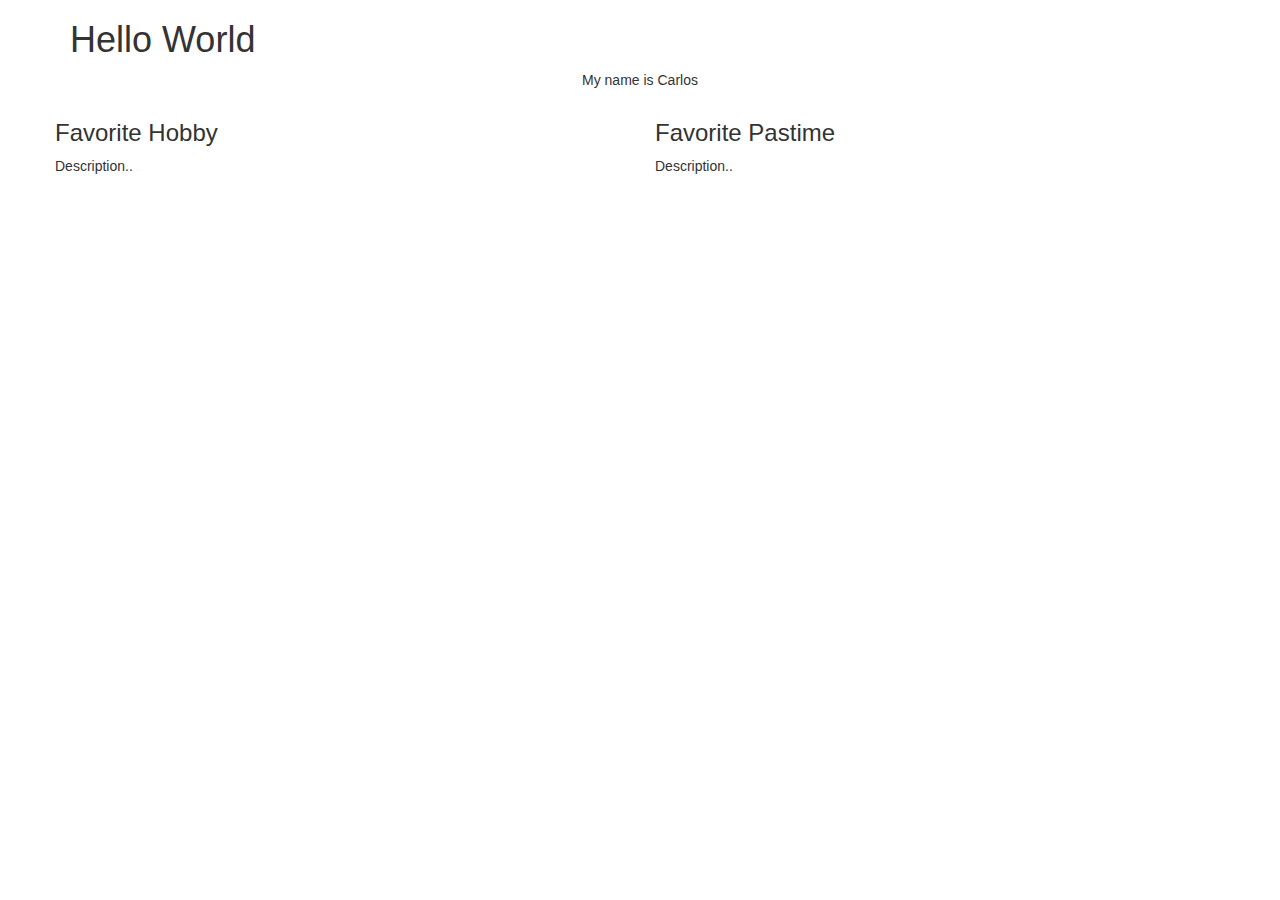
==== index.html @ b9860b63 "adding my first wep project!" ====
<!DOCTYPE html>
<html lang="eng">
	<head>
	<meta charset="utf-8">
	<meta http-equiv="X-UA-Compatible" content="IE=edge">
	<meta name="viewport" content="width=device-width, initial-scale=1">
		<title>Carlos's Site</title>
		<link rel="stylesheet" type="text/css" href="bootstrap.css">
		<link rel="stylesheet" type="text/css" href="styles.css">
	</head>
	<body>
	<div class="container">
		<div class="row">
			<div class ="col-sm-12">
				<h1 id="awesomeText">Hello World</h1>
				<p class="soft center">My name is Carlos</p>
			</div>
			<div class="row">
				<div class="col-sm-6">
				<h3>Favorite Hobby</h3>
				<p>Description..</p>
				</div>
				<div class="col-sm-6">
				<h3>Favorite Pastime</h3>
				<p>Description..</p>
				</div>
			</div>
		</div>
	</div>
	</body>
</html>
---- styles.css ----
p{
	font-family:sans-serif;
	color.#0000ff;
}
#awesomeText{font-family;'Times New Roman', Georgia, Serif;}
.soft {color.#a8a8a8;}
.center{text-align: center;}
.container {margin: 0 auto;}
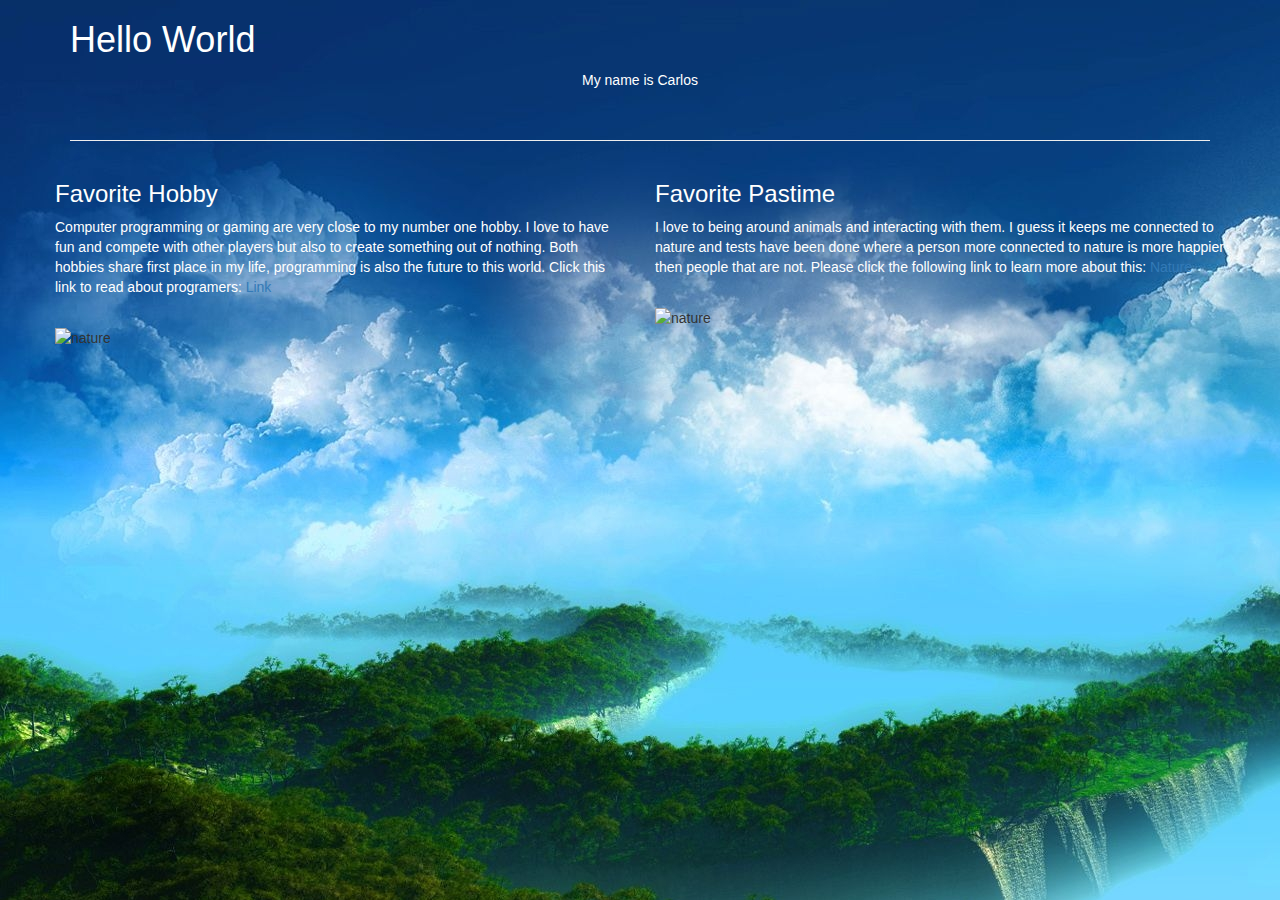
==== commit 52c7967b: "Added images to my website, also added texts/hr line" ====
--- a/index.html
+++ b/index.html
@@ -4,25 +4,37 @@
 	<meta charset="utf-8">
 	<meta http-equiv="X-UA-Compatible" content="IE=edge">
 	<meta name="viewport" content="width=device-width, initial-scale=1">
-		<title>Carlos's Site</title>
+		<title color="FFFFFF">Carlos's Site</title>
 		<link rel="stylesheet" type="text/css" href="bootstrap.css">
 		<link rel="stylesheet" type="text/css" href="styles.css">
 	</head>
-	<body>
+	<body background="nature.jpg">
 	<div class="container">
 		<div class="row">
 			<div class ="col-sm-12">
-				<h1 id="awesomeText">Hello World</h1>
-				<p class="soft center">My name is Carlos</p>
+				<h1 id="awesomeText" ><font color="#FFFFFF" >Hello World</h1></font>
+				<p class="soft center"><font color="FFFFFF">My name is Carlos</p></font>
+				<br>
+				<hr>
 			</div>
 			<div class="row">
 				<div class="col-sm-6">
-				<h3>Favorite Hobby</h3>
-				<p>Description..</p>
+				<h3 ><font color="#FFFFFF">Favorite Hobby</h3></font>
+				<p><font color="#FFFFFF">Computer programming or gaming are very close to my number one hobby. 
+				I love to have fun and compete with other players but also to create something out of nothing.
+				Both hobbies share first place in my life, programming is also the future to this world. Click this link to read about programers: <a href="http://www.infoworld.com/article/2683844/application-development/application-development-164040-12-predictions-for-the-future-of-programming.html" target="_blank" >Link</a></p></font>
+				<br><img src="http://gevoraelefsina.wikispaces.com/file/view/best-desk-top-computers.jpg/282309380/best-desk-top-computers.jpg"
+				 alt="nature" style="width:304px;height:228px;">
 				</div>
 				<div class="col-sm-6">
-				<h3>Favorite Pastime</h3>
-				<p>Description..</p>
+				<h3 ><font color="#FFFFFF" >Favorite Pastime</h3></font>
+				<p><font color="#FFFFFF">I love to being around animals and interacting with them. I guess it 
+				keeps me connected to nature and tests have been done where a 
+				person more connected to nature is more happier then people that are not. Please click the following 
+				link to learn more about this: <a href="https://www.psychologytoday.com/blog/the-moment-youth/201403/does-nature-make-us-happy" 
+				target="_blank">Nature</a></p></font>
+				<br><img src="http://static1.businessinsider.com/image/51b5fc9869bedd1b2d000002-1200/lion-and-monkey.jpg"
+				 alt="nature" style="width:304px;height:228px;">
 				</div>
 			</div>
 		</div>
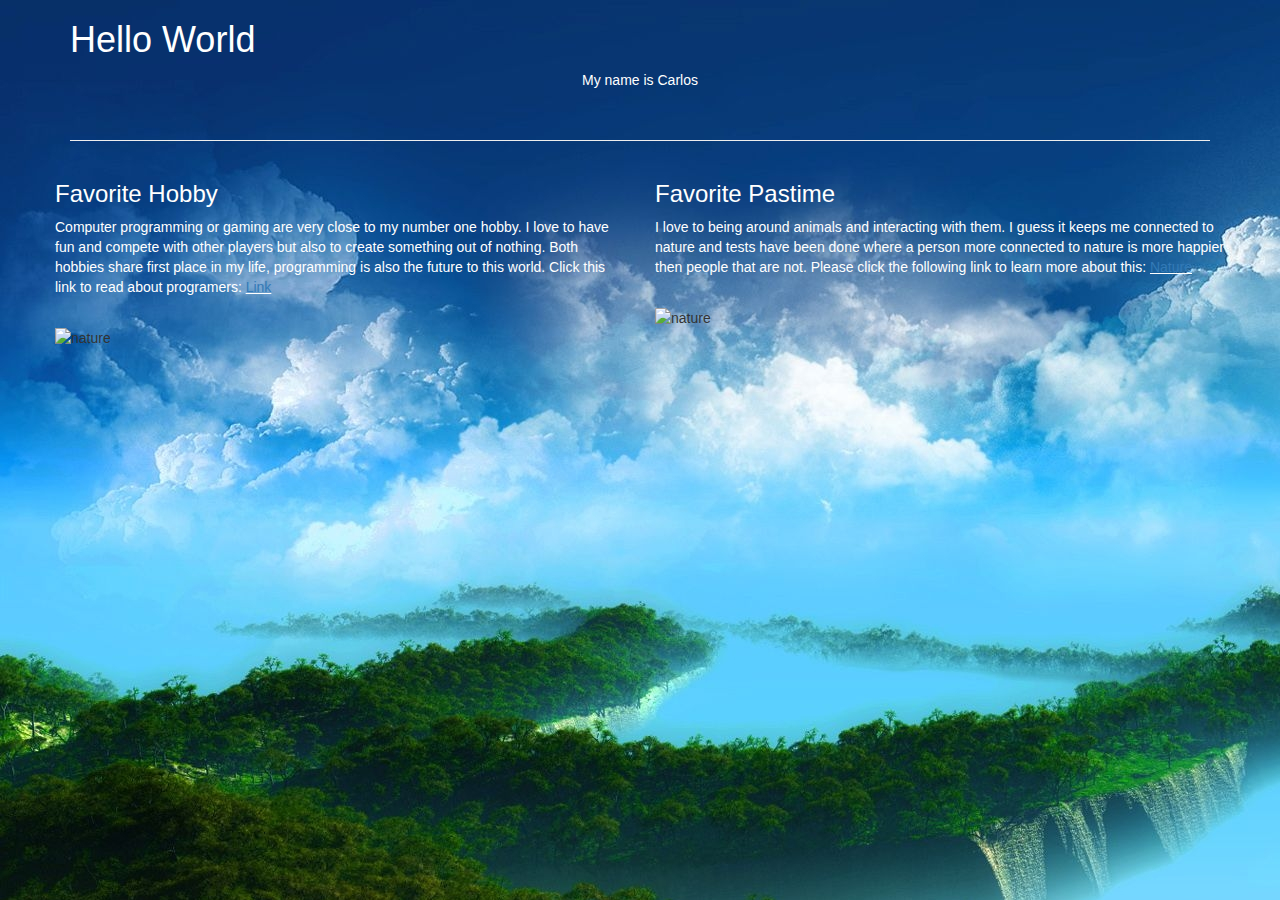
==== commit 6df5377c: "re-pushing once again. it was a modified file" ====
--- a/index.html
+++ b/index.html
@@ -22,19 +22,20 @@
 				<h3 ><font color="#FFFFFF">Favorite Hobby</h3></font>
 				<p><font color="#FFFFFF">Computer programming or gaming are very close to my number one hobby. 
 				I love to have fun and compete with other players but also to create something out of nothing.
-				Both hobbies share first place in my life, programming is also the future to this world. Click this link to read about programers: <a href="http://www.infoworld.com/article/2683844/application-development/application-development-164040-12-predictions-for-the-future-of-programming.html" target="_blank" >Link</a></p></font>
+				Both hobbies share first place in my life, programming is also the future to this world. Click this link to read about programers: 
+				<u><a href="http://www.infoworld.com/article/2683844/application-development/application-development-164040-12-predictions-for-the-future-of-programming.html" target="_blank" >Link</a></u></p></font>
 				<br><img src="http://gevoraelefsina.wikispaces.com/file/view/best-desk-top-computers.jpg/282309380/best-desk-top-computers.jpg"
-				 alt="nature" style="width:304px;height:228px;">
+				 alt="nature" border="5" style="width:304px;height:228px;border-color:red;">
 				</div>
 				<div class="col-sm-6">
 				<h3 ><font color="#FFFFFF" >Favorite Pastime</h3></font>
 				<p><font color="#FFFFFF">I love to being around animals and interacting with them. I guess it 
 				keeps me connected to nature and tests have been done where a 
 				person more connected to nature is more happier then people that are not. Please click the following 
-				link to learn more about this: <a href="https://www.psychologytoday.com/blog/the-moment-youth/201403/does-nature-make-us-happy" 
-				target="_blank">Nature</a></p></font>
+				link to learn more about this: <u><a href="https://www.psychologytoday.com/blog/the-moment-youth/201403/does-nature-make-us-happy" 
+				target="_blank">Nature</a></u></p></font>
 				<br><img src="http://static1.businessinsider.com/image/51b5fc9869bedd1b2d000002-1200/lion-and-monkey.jpg"
-				 alt="nature" style="width:304px;height:228px;">
+				 alt="nature" border="5" style="width:304px;height:228px;border-color:red;">
 				</div>
 			</div>
 		</div>
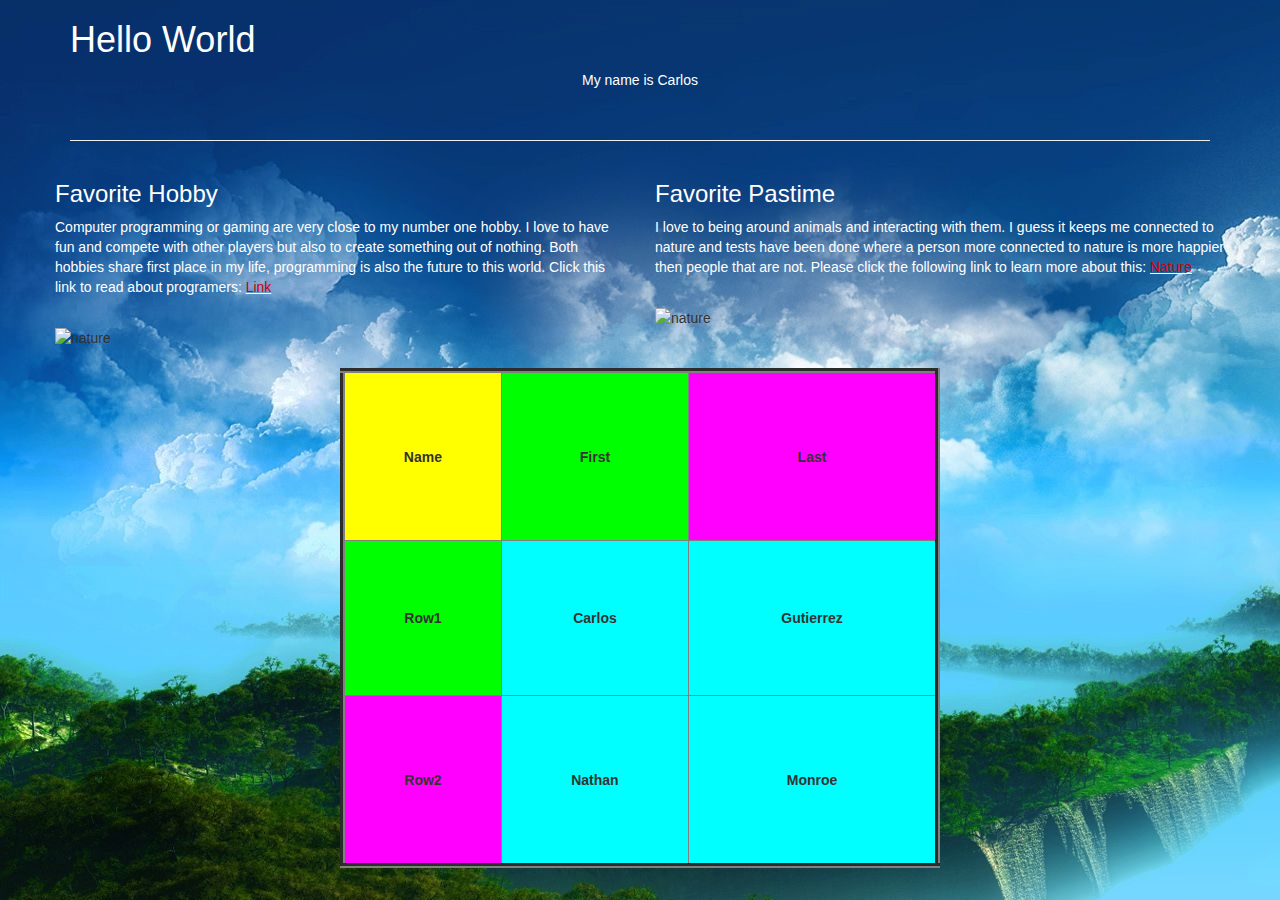
==== commit 1bc7944c: "added table" ====
--- a/index.html
+++ b/index.html
@@ -35,7 +35,28 @@
 				link to learn more about this: <u><a href="https://www.psychologytoday.com/blog/the-moment-youth/201403/does-nature-make-us-happy" 
 				target="_blank">Nature</a></u></p></font>
 				<br><img src="http://static1.businessinsider.com/image/51b5fc9869bedd1b2d000002-1200/lion-and-monkey.jpg"
-				 alt="nature" border="5" style="width:304px;height:228px;border-color:red;">
+				 alt="nature" border="5" style="width:304px;height:228px;border:5;">
+				</div>
+			</div>
+			<div class="row">
+				<div class="col-sm-12"><br>
+				<b><TABLE style="width:600px;height:500px;" align="center" BORDER="5">
+   <TR>
+      <TD BGCOLOR="#ffff00" COLSPAN="2" align="center">Name</TD>
+      <TD BGCOLOR="#00ff00" COLSPAN="2" align="center">First</TD>
+	  <td BGCOLOR="#ff00ff" COLSPAN="2" align="center">Last</td>
+   </TR>
+   <TR>
+      <TD BGCOLOR="#00ff00" COLSPAN="2" align="center">Row1</TD>
+      <TD BGCOLOR="00ffff" COLSPAN="2" align="center">Carlos</TD>
+	  <td BGCOLOR="00ffff" COLSPAN="2" align="center">Gutierrez</td>
+   </TR>
+   <TR>
+      <TD BGCOLOR="#ff00ff" COLSPAN="2" align="center">Row2</TD>
+      <TD BGCOLOR="00ffff" COLSPAN="2" align="center">Nathan</TD>
+	  <td BGCOLOR="00ffff" COLSPAN="2" align="center">Monroe</td>
+   </TR>
+</TABLE></b>
 				</div>
 			</div>
 		</div>
--- a/styles.css
+++ b/styles.css
@@ -5,4 +5,8 @@
 #awesomeText{font-family;'Times New Roman', Georgia, Serif;}
 .soft {color.#a8a8a8;}
 .center{text-align: center;}
-.container {margin: 0 auto;}+.container {margin: 0 auto;}
+a {
+color:#cc0000;
+text-decoration:none;
+}
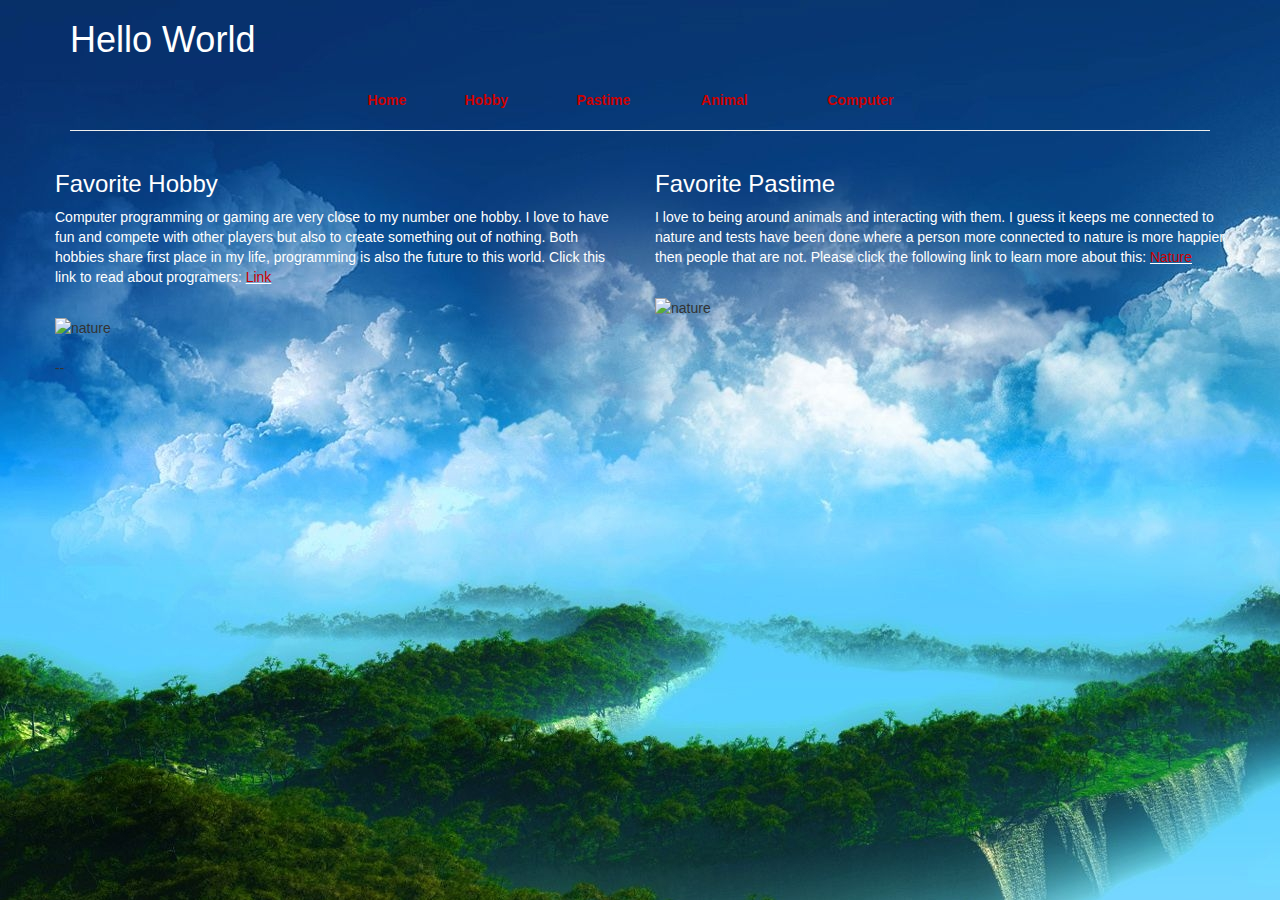
==== commit 885ee960: "added contact page" ====
--- a/index.html
+++ b/index.html
@@ -12,9 +12,19 @@
 	<div class="container">
 		<div class="row">
 			<div class ="col-sm-12">
-				<h1 id="awesomeText" ><font color="#FFFFFF" >Hello World</h1></font>
-				<p class="soft center"><font color="FFFFFF">My name is Carlos</p></font>
+				<h1 id="awesomeText" ><font align="center" color="#FFFFFF" >Hello World</h1></font>
+				
 				<br>
+				<b><TABLE style="width:600px;" align="center" >
+   <TR>
+      <TD   align="center"><a href="CarlosGyael.github.io">Home</a></TD>
+      <TD   align="center"><a href="http://www.infoworld.com/article/2683844/application-development/application-development-164040-12-predictions-for-the-future-of-programming.html" target="_blank" >Hobby</a></TD>
+	  <td  align="center"><a href="https://www.psychologytoday.com/blog/the-moment-youth/201403/does-nature-make-us-happy" 
+				target="_blank">Pastime</a></td>
+	  <TD   align="center"><a href="http://static1.businessinsider.com/image/51b5fc9869bedd1b2d000002-1200/lion-and-monkey.jpg" target="_blank" >Animal</a></TD>
+	  <td  align="center"><a href="http://gevoraelefsina.wikispaces.com/file/view/best-desk-top-computers.jpg/282309380/best-desk-top-computers.jpg" target="_blank" >Computer</a></td>
+   </TR>
+</TABLE></b>
 				<hr>
 			</div>
 			<div class="row">
@@ -40,23 +50,7 @@
 			</div>
 			<div class="row">
 				<div class="col-sm-12"><br>
-				<b><TABLE style="width:600px;height:500px;" align="center" BORDER="5">
-   <TR>
-      <TD BGCOLOR="#ffff00" COLSPAN="2" align="center">Name</TD>
-      <TD BGCOLOR="#00ff00" COLSPAN="2" align="center">First</TD>
-	  <td BGCOLOR="#ff00ff" COLSPAN="2" align="center">Last</td>
-   </TR>
-   <TR>
-      <TD BGCOLOR="#00ff00" COLSPAN="2" align="center">Row1</TD>
-      <TD BGCOLOR="00ffff" COLSPAN="2" align="center">Carlos</TD>
-	  <td BGCOLOR="00ffff" COLSPAN="2" align="center">Gutierrez</td>
-   </TR>
-   <TR>
-      <TD BGCOLOR="#ff00ff" COLSPAN="2" align="center">Row2</TD>
-      <TD BGCOLOR="00ffff" COLSPAN="2" align="center">Nathan</TD>
-	  <td BGCOLOR="00ffff" COLSPAN="2" align="center">Monroe</td>
-   </TR>
-</TABLE></b>
+				--
 				</div>
 			</div>
 		</div>
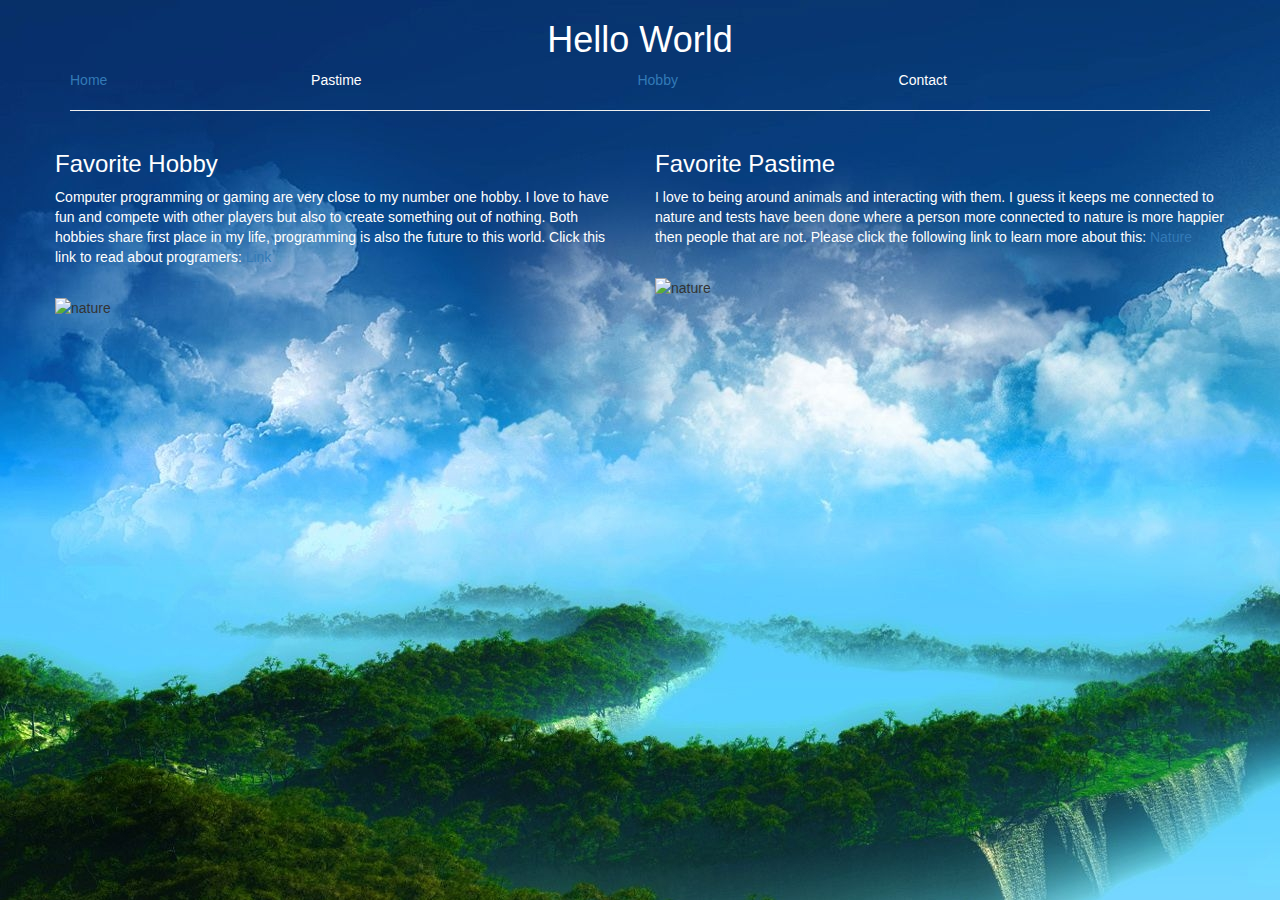
==== commit 854f479a: "added html page" ====
--- a/index.html
+++ b/index.html
@@ -12,20 +12,21 @@
 	<div class="container">
 		<div class="row">
 			<div class ="col-sm-12">
-				<h1 id="awesomeText" ><font align="center" color="#FFFFFF" >Hello World</h1></font>
-				
-				<br>
-				<b><TABLE style="width:600px;" align="center" >
-   <TR>
-      <TD   align="center"><a href="CarlosGyael.github.io">Home</a></TD>
-      <TD   align="center"><a href="http://www.infoworld.com/article/2683844/application-development/application-development-164040-12-predictions-for-the-future-of-programming.html" target="_blank" >Hobby</a></TD>
-	  <td  align="center"><a href="https://www.psychologytoday.com/blog/the-moment-youth/201403/does-nature-make-us-happy" 
-				target="_blank">Pastime</a></td>
-	  <TD   align="center"><a href="http://static1.businessinsider.com/image/51b5fc9869bedd1b2d000002-1200/lion-and-monkey.jpg" target="_blank" >Animal</a></TD>
-	  <td  align="center"><a href="http://gevoraelefsina.wikispaces.com/file/view/best-desk-top-computers.jpg/282309380/best-desk-top-computers.jpg" target="_blank" >Computer</a></td>
-   </TR>
-</TABLE></b>
+				<h1 align="center" id="awesomeText" ><font color="#FFFFFF" >Hello World</h1></font>
+				<p>
+				<table style="width:100%">
+				<tr>
+				<td><font color="#FFFFFF"><a href="index.html" >Home</a></font></td>
+				<td><a href="https://www.psychologytoday.com/blog/the-moment-youth/201403/does-nature-make-us-happy" 
+				target="_blank"><font color="#FFFFFF">Pastime</td></font></a>
+				<td><font color="#FFFFFF"><a href="http://www.infoworld.com/article/2683844/application-development/application-development-164040-12-predictions-for-the-future-of-programming.html" target="_blank" >Hobby</a></font></td>
+				<td><a href="contact.html"><font color="#FFFFFF">Contact</td></font></a>
+				</tr>
+				</table>
+				</p>
+				<p>
 				<hr>
+				</p>
 			</div>
 			<div class="row">
 				<div class="col-sm-6">
@@ -33,7 +34,7 @@
 				<p><font color="#FFFFFF">Computer programming or gaming are very close to my number one hobby. 
 				I love to have fun and compete with other players but also to create something out of nothing.
 				Both hobbies share first place in my life, programming is also the future to this world. Click this link to read about programers: 
-				<u><a href="http://www.infoworld.com/article/2683844/application-development/application-development-164040-12-predictions-for-the-future-of-programming.html" target="_blank" >Link</a></u></p></font>
+				<a href="http://www.infoworld.com/article/2683844/application-development/application-development-164040-12-predictions-for-the-future-of-programming.html" target="_blank" >Link</a></p></font>
 				<br><img src="http://gevoraelefsina.wikispaces.com/file/view/best-desk-top-computers.jpg/282309380/best-desk-top-computers.jpg"
 				 alt="nature" border="5" style="width:304px;height:228px;border-color:red;">
 				</div>
@@ -42,15 +43,10 @@
 				<p><font color="#FFFFFF">I love to being around animals and interacting with them. I guess it 
 				keeps me connected to nature and tests have been done where a 
 				person more connected to nature is more happier then people that are not. Please click the following 
-				link to learn more about this: <u><a href="https://www.psychologytoday.com/blog/the-moment-youth/201403/does-nature-make-us-happy" 
-				target="_blank">Nature</a></u></p></font>
+				link to learn more about this: <a href="https://www.psychologytoday.com/blog/the-moment-youth/201403/does-nature-make-us-happy" 
+				target="_blank">Nature</a></p></font>
 				<br><img src="http://static1.businessinsider.com/image/51b5fc9869bedd1b2d000002-1200/lion-and-monkey.jpg"
-				 alt="nature" border="5" style="width:304px;height:228px;border:5;">
-				</div>
-			</div>
-			<div class="row">
-				<div class="col-sm-12"><br>
-				--
+				 alt="nature" border="5" style="width:304px;height:228px;border-color:red;">
 				</div>
 			</div>
 		</div>
--- a/styles.css
+++ b/styles.css
@@ -6,7 +6,4 @@
 .soft {color.#a8a8a8;}
 .center{text-align: center;}
 .container {margin: 0 auto;}
-a {
-color:#cc0000;
-text-decoration:none;
-}
+
